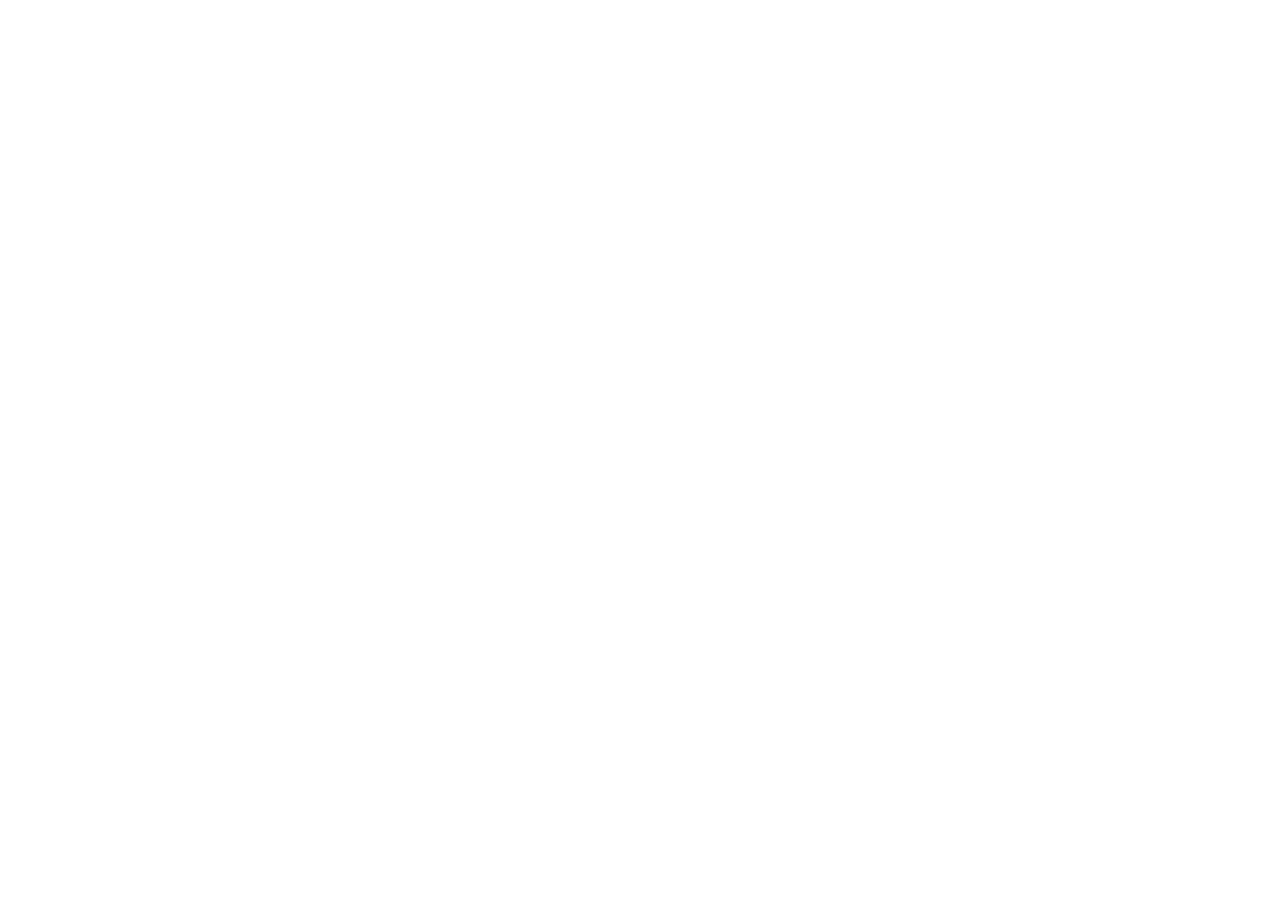
==== room.html @ 9d72e3db "js特訓班第51及52關,飯店房型查詢" ====
<!DOCTYPE html>
<html lang="zh-tw">

<head>
    <meta charset="UTF-8">
    <meta name="viewport" content="width=device-width, initial-scale=1.0">
    <title>訂房網</title>
    <link rel="stylesheet" href="./all.css">
</head>

<body>

    <div class="">

        <ul class="roomt"></ul>

    </div>



    <script src="https://unpkg.com/axios/dist/axios.min.js"></script>
    <script src="./all.js"></script>
</body>

</html>
---- all.css ----
/* http://meyerweb.com/eric/tools/css/reset/ 
   v2.0 | 20110126
   License: none (public domain)
*/

html, body, div, span, applet, object, iframe,
h1, h2, h3, h4, h5, h6, p, blockquote, pre,
a, abbr, acronym, address, big, cite, code,
del, dfn, em, img, ins, kbd, q, s, samp,
small, strike, strong, sub, sup, tt, var,
b, u, i, center,
dl, dt, dd, ol, ul, li,
fieldset, form, label, legend,
table, caption, tbody, tfoot, thead, tr, th, td,
article, aside, canvas, details, embed, 
figure, figcaption, footer, header, hgroup, 
menu, nav, output, ruby, section, summary,
time, mark, audio, video {
	margin: 0;
	padding: 0;
	border: 0;
	font-size: 100%;
	font: inherit;
	vertical-align: baseline;
}
/* HTML5 display-role reset for older browsers */
article, aside, details, figcaption, figure, 
footer, header, hgroup, menu, nav, section {
	display: block;
}
body {
	line-height: 1;
}
ol, ul {
	list-style: none;
}
blockquote, q {
	quotes: none;
}
blockquote:before, blockquote:after,
q:before, q:after {
	content: '';
	content: none;
}
table {
	border-collapse: collapse;
	border-spacing: 0;
}

img{
	max-width: 100%;
	height: auto;
}

.roombox{

    margin: 0 auto;
	max-width: 1024px;
}

.roomtype{
	
	display: flex;
	flex-wrap: wrap;
	justify-content: space-between;
	align-items: center;
  list-style-type: none;
}
.roomtype	li{
        width: 300px;
        height: auto;
        border-radius: 10px;
		box-shadow: 2px 2px 5px #efefef;
		margin-bottom: 20px;
	}

.roomphoto{
		width: 100%;
		height: 200px;
		background: no-repeat bottom;
		background-size: cover;
	}

.roominfo{

		padding: 10px;	
				
    }
    
    .roominfo p{

        font-size: 15px;

    }


.title{
			font-size: 20px;
			font-weight: bold;
		}

.reserver{

    margin: 120px;
    cursor: pointer;
}
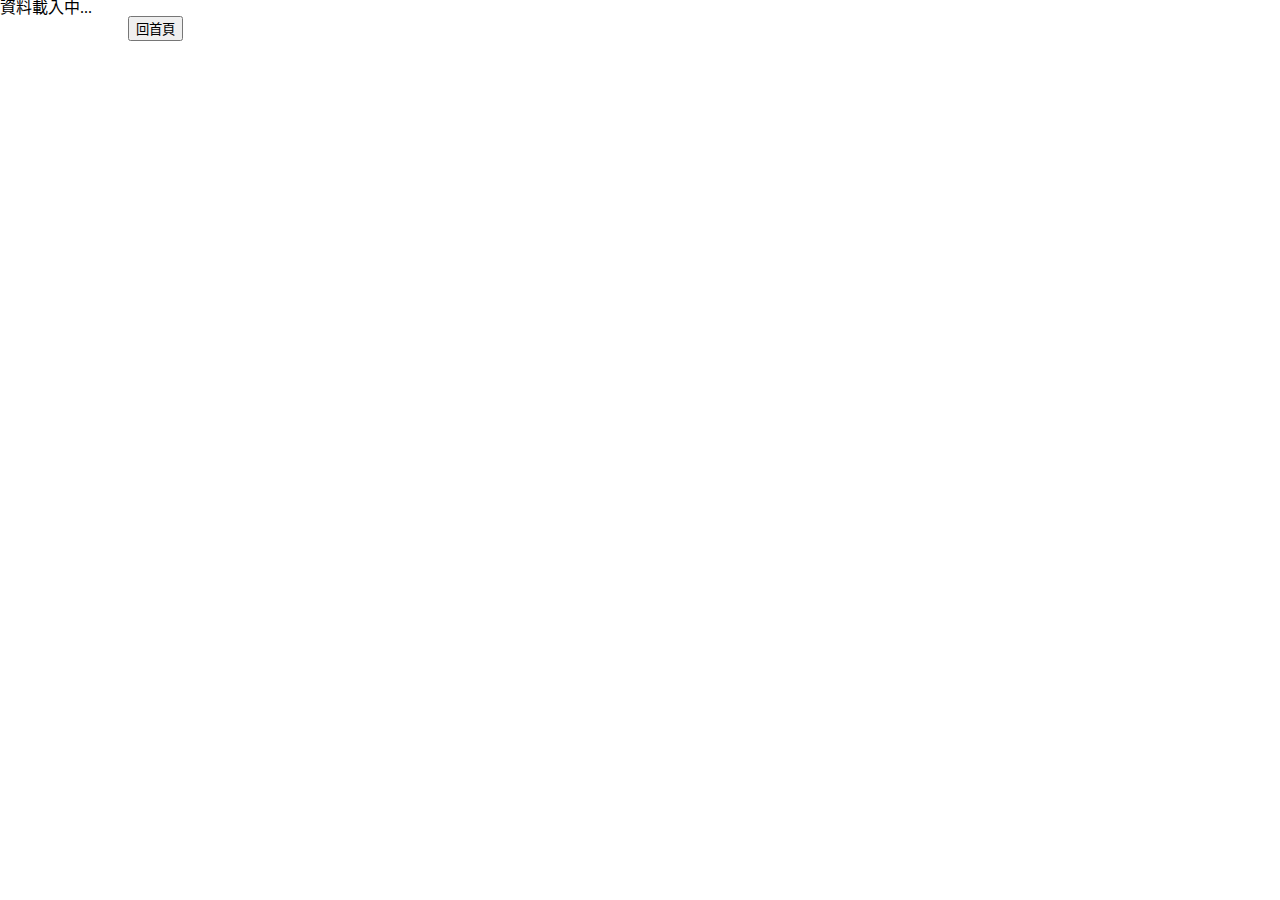
==== commit 3c2da965: "修改頁面寬度 class="roomt"改成roomtype 增加load字樣 room.html增加回首頁的按鈕" ====
--- a/room.html
+++ b/room.html
@@ -10,9 +10,13 @@
 
 <body>
 
-    <div class="">
+    <div class="load">資料載入中...</div>
 
-        <ul class="roomt"></ul>
+    <div class="roombox">
+
+        <ul class="roomtype"></ul>
+
+        <button onclick="location.href='./index.html'">回首頁</button>
 
     </div>
 
--- a/all.css
+++ b/all.css
@@ -89,7 +89,9 @@
     
     .roominfo p{
 
-        font-size: 15px;
+		font-size: 15px;
+		line-height: 20px;
+		margin-bottom: 15px;
 
     }
 
